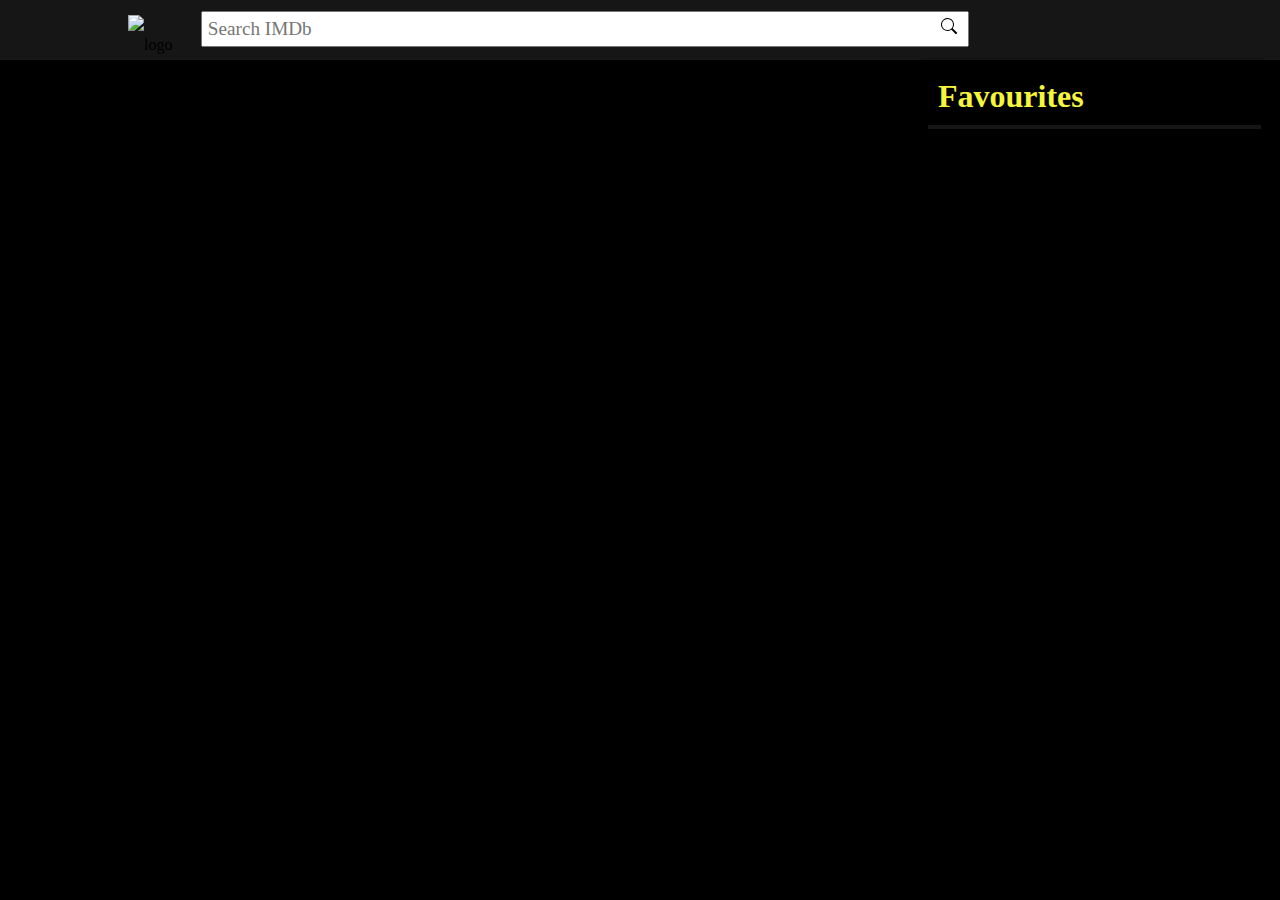
==== IMDB Clone App/index.html @ e60cd724 "IMDb App" ====
<!DOCTYPE html>
<html lang="en">
<head>
    <meta charset="UTF-8">
    <meta http-equiv="X-UA-Compatible" content="IE=edge">
    <meta name="viewport" content="width=device-width, initial-scale=1.0">
    <title>Document</title>
    <link href="//db.onlinewebfonts.com/c/157c6cc36dd65b1b2adc9e7f3329c761?family=Amazon+Ember" rel="stylesheet" type="text/css"/>
    <link rel="stylesheet" href="styles.css">
</head>
<body id="main-Page">
    <header>
        <div id="logo-div">
            <img src="/Assets/IMDB_Logo_2016.svg.png" alt="logo">
        </div>
        <div id="search-div">
            <input type="text" placeholder="Search IMDb" id="search-box"/>
            <span id="searchbutton"></span>
        </div>
        <div id="favourites" class="button" >

        </div>
        <div id="sign-in" class="buttons">
            
        </div>
    </header>

    <main id="main-container">
        <div id="movies-container">
             <!-- Searched Movies to be diplayed here -->

        </div>
        <div id="favourate-list">
            <h1 class="fav-Heading yellow-color">Favourites</h1>
            <ul id="list"></ul>
               
        </div>
    </main>

    

    <script src="script.js"></script>
</body>
</html>
---- IMDB Clone App/styles.css ----
@import url(//db.onlinewebfonts.com/c/157c6cc36dd65b1b2adc9e7f3329c761?family=Amazon+Ember);
@font-face {font-family: "Amazon Ember"; src: url("//db.onlinewebfonts.com/t/157c6cc36dd65b1b2adc9e7f3329c761.eot"); src: url("//db.onlinewebfonts.com/t/157c6cc36dd65b1b2adc9e7f3329c761.eot?#iefix") format("embedded-opentype"), url("//db.onlinewebfonts.com/t/157c6cc36dd65b1b2adc9e7f3329c761.woff2") format("woff2"), url("//db.onlinewebfonts.com/t/157c6cc36dd65b1b2adc9e7f3329c761.woff") format("woff"), url("//db.onlinewebfonts.com/t/157c6cc36dd65b1b2adc9e7f3329c761.ttf") format("truetype"), url("//db.onlinewebfonts.com/t/157c6cc36dd65b1b2adc9e7f3329c761.svg#Amazon Ember") format("svg"); }

*{
    margin: 0px;
    padding: 0px;
    font-family: 'Amazon Ember';
    box-sizing: border-box;    
}
body{
    box-sizing: border-box;
    background-color: black;
    box-sizing: border-box;
}
header{
    display: flex;
    flex-direction: row;
    background-color: #161616;
    height: 60px;
    line-height: 60px;
}

#logo-div{
    height: 100%;
    width: 60px;
    position: relative;
    left: 10%;
}

#logo-div img{
    height: 30px;
    width: 100%;
    margin-top: 15px;
    margin-bottom: auto;
}

#search-div{
    width: 60%;
    position: relative;
    left: 11%;
    
}

#search-box{
    height: 60%;
    width: 100%;
    font-size: 1.2rem;
    padding-left: 5px;
    position: relative;
}

#searchbutton{
    height: 80%;
    width: 40px;
    background: transparent url("data:image/svg+xml,%3Csvg xmlns='http://www.w3.org/2000/svg' width='16' height='16' class='bi bi-search' viewBox='0 0 16 16'%3E%3Cpath d='M11.742 10.344a6.5 6.5 0 1 0-1.397 1.398h-.001c.03.04.062.078.098.115l3.85 3.85a1 1 0 0 0 1.415-1.414l-3.85-3.85a1.007 1.007 0 0 0-.115-.1zM12 6.5a5.5 5.5 0 1 1-11 0 5.5 5.5 0 0 1 11 0z'%3E%3C/path%3E%3C/svg%3E") no-repeat center;
    cursor: pointer;
    display: inline-block;
    position: absolute;
    right: 0%;
    top: 2px;
  }
  
  #searchbutton[type="submit"]:hover {
    opacity: 1;
  }
  #main-container{
    width: 100%;
    display: flex;
    justify-content: center;
    background-color: black;
  }
  #favourate-list{
    width: 25%;
    height: 100%;
    background-color: gray;
  }
  #movies-container{
    display: flex;
    flex-direction: row;
    flex-wrap: wrap;
    justify-content: flex-start;
    width: 71%;
    height: 100%;
    background-color: black   
    /* background-color: white; */
  }

  .movies{
    height: 400px;
    width: 250px;    
    margin: 8px;
    border-radius: 0px 0px 6px 6px;
    box-shadow: 0 4px 8px 0 rgba(0, 0, 0, 0.2), 0 6px 20px 0 rgba(0, 0, 0, 0.19);  
    border-bottom: 4px solid #161616;
    border-left: 2px solid #161616;
    border-right: 2px solid #161616;
  }

  .movie-poster{
    width: 100%;
    height: 80%;
  }

  .movie-poster img{
    height: 100%;
    width: 100%;
    object-fit: fill;

  }

  .movie-info{
    font-size: large;
    position: relative;
    
  }
  .disableTextDecoration{
    text-decoration: none;
    
  }

  .white-color{
    color: rgb(238, 230, 230);
  }
  .gray-color{
    color: gray;
  }
  .yellow-color{
    color: rgb(245, 245, 60);
  }

  .svg-img{
    height: 1em;
    width: 1em;
   
  }

  .imdB{
    font-size: 1em;
    margin-top: 8px;
  }

  .add-To-Fav-container{
    display: inline-block;
    position: absolute;
    right: 2px;
    top: -30px;
  }

  .add-To-Fav{
    height: 30px;
    width: 30px;
    text-align: center;
    line-height: 30px;
    display: inline-block;
    font-size: 1.5em;
    /* background-color: transparent; */
  }

  .add-To-Fav:hover{
    cursor: pointer;
    background-color: gray;
  }

  .movie-Title{
    overflow: hidden;
    width: 90%;
    margin: auto;
    /* background-color: black; */
  }

  .movie-Title:hover{
    text-decoration-line: underline;
    text-decoration-color: white;
    text-decoration-thickness: 700;
    cursor: pointer;
  }


  #favourate-list{
    height: auto;
    width: 26%; 
    margin-top: 8px;   
    border-radius: 0px 0px 6px 6px;
    box-shadow: 0 4px 8px 0 rgba(0, 0, 0, 0.2), 0 6px 20px 0 rgba(0, 0, 0, 0.19); 
    background-color: black;
    /* border-left: 1px solid #161616;  */
  }
 
  #list li {
    padding: 10px;
    display: flex;
    justify-content: space-between;
    align-items: center;
    height: 150px;
    width: 100%;
    /* border-left: 4px solid #161616; */
  
  }
  .fav-Heading{
    padding: 10px;
    border-bottom: 4px solid #161616;
  }
  .fav-list-Item{
    height: 100%;
    width: 100%;
    display: flex;
    justify-content: flex-start;
    align-items: start;
    border-left: 4px solid #161616;
  }
  .fav-list-Item span{
    margin-left: 10%;
  }


  .fav-Poster{
    height: 100%;
    width: auto;
  }
  .delete{
      height: 35px;
      padding: 5px 0px;
      border-radius: 3px;
      margin-right: 8px;
      background-color: rgb(247, 84, 84);
  }
  .delete:hover {
    background-color: red;
    cursor: pointer;
    transition: 0.5s all;
  }

  .fav-Title:hover{
   
        text-decoration-line: underline;
        text-decoration-color: white;
        text-decoration-thickness: 700;
        cursor: pointer;
      
  }


  /* Fav List  */
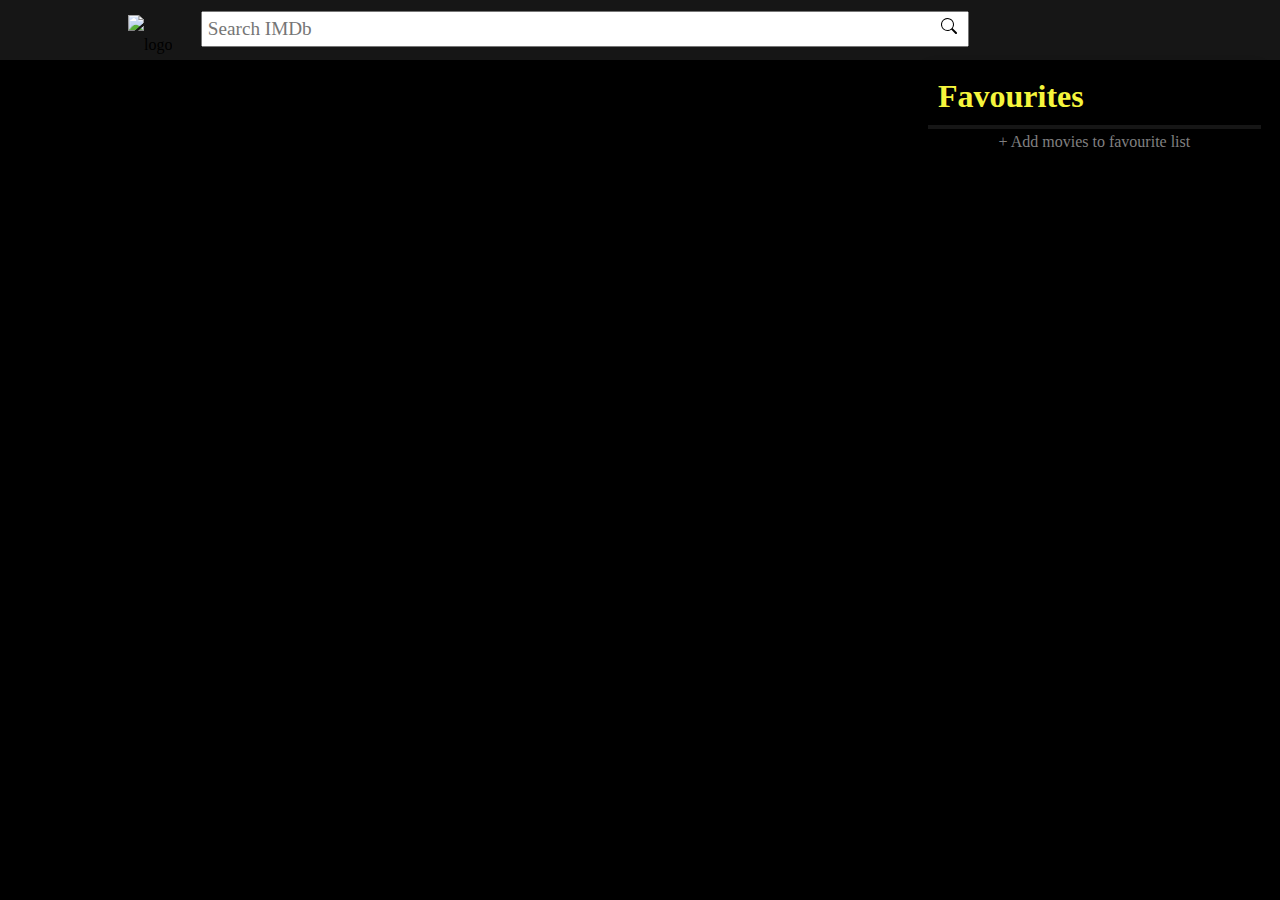
==== commit 1c149310: "design upgrades" ====
--- a/IMDB Clone App/index.html
+++ b/IMDB Clone App/index.html
@@ -11,7 +11,7 @@
 <body id="main-Page">
     <header>
         <div id="logo-div">
-            <img src="/Assets/IMDB_Logo_2016.svg.png" alt="logo">
+            <IMG SRC="https://upload.wikimedia.org/wikipedia/commons/6/69/IMDB_Logo_2016.svg" alt="logo">
         </div>
         <div id="search-div">
             <input type="text" placeholder="Search IMDb" id="search-box"/>
@@ -32,13 +32,15 @@
         </div>
         <div id="favourate-list">
             <h1 class="fav-Heading yellow-color">Favourites</h1>
-            <ul id="list"></ul>
-               
+            <div id="Empty-Fav-Message">
+                <p> + Add movies to favourite list </p>
+            </div>
+            <ul id="list"></ul>               
         </div>
     </main>
 
     
-
+    <script src="https://kit.fontawesome.com/243c54c73e.js" crossorigin="anonymous"></script>
     <script src="script.js"></script>
 </body>
 </html>--- a/IMDB Clone App/styles.css
+++ b/IMDB Clone App/styles.css
@@ -127,11 +127,16 @@
   .yellow-color{
     color: rgb(245, 245, 60);
   }
+  .svg-img-container{
+    display: inline-block;
+    height: 1.5em;
+    line-height: 1.5em;
+  }
 
   .svg-img{
     height: 1em;
     width: 1em;
-   
+    display: inline-block;   
   }
 
   .imdB{
@@ -161,10 +166,22 @@
     background-color: gray;
   }
 
+  .added-To-Fav{
+    height: 30px;
+    width: 30px;
+    text-align: center;
+    line-height: 30px;
+    display: inline-block;
+    font-size: 1.5em;
+    background-color: rgb(245, 245, 60);
+  }
+
   .movie-Title{
     overflow: hidden;
-    width: 90%;
-    margin: auto;
+    height: 100%;
+    width: 80%;
+    margin-left: 6px;
+    display: inline-block;
     /* background-color: black; */
   }
 
@@ -174,7 +191,21 @@
     text-decoration-thickness: 700;
     cursor: pointer;
   }
-
+  #Empty-Fav-Message{
+    height: 50%;
+    width: 100%;
+    color: gray;
+    text-align: center;
+
+  }
+  .none-display{
+    display: none;
+  }
+  #Empty-Fav-Message p{
+    position: relative;
+    top: 10%;
+    color: gray;
+  }
 
   #favourate-list{
     height: auto;
@@ -212,10 +243,15 @@
     margin-left: 10%;
   }
 
-
-  .fav-Poster{
-    height: 100%;
-    width: auto;
+.fav-Poster-Container{
+  height: 130px;
+  width: 70px;
+
+}
+.fav-Poster-Container img{
+  height: 130px;
+  width: 70px;
+    object-fit: fill;
   }
   .delete{
       height: 35px;
